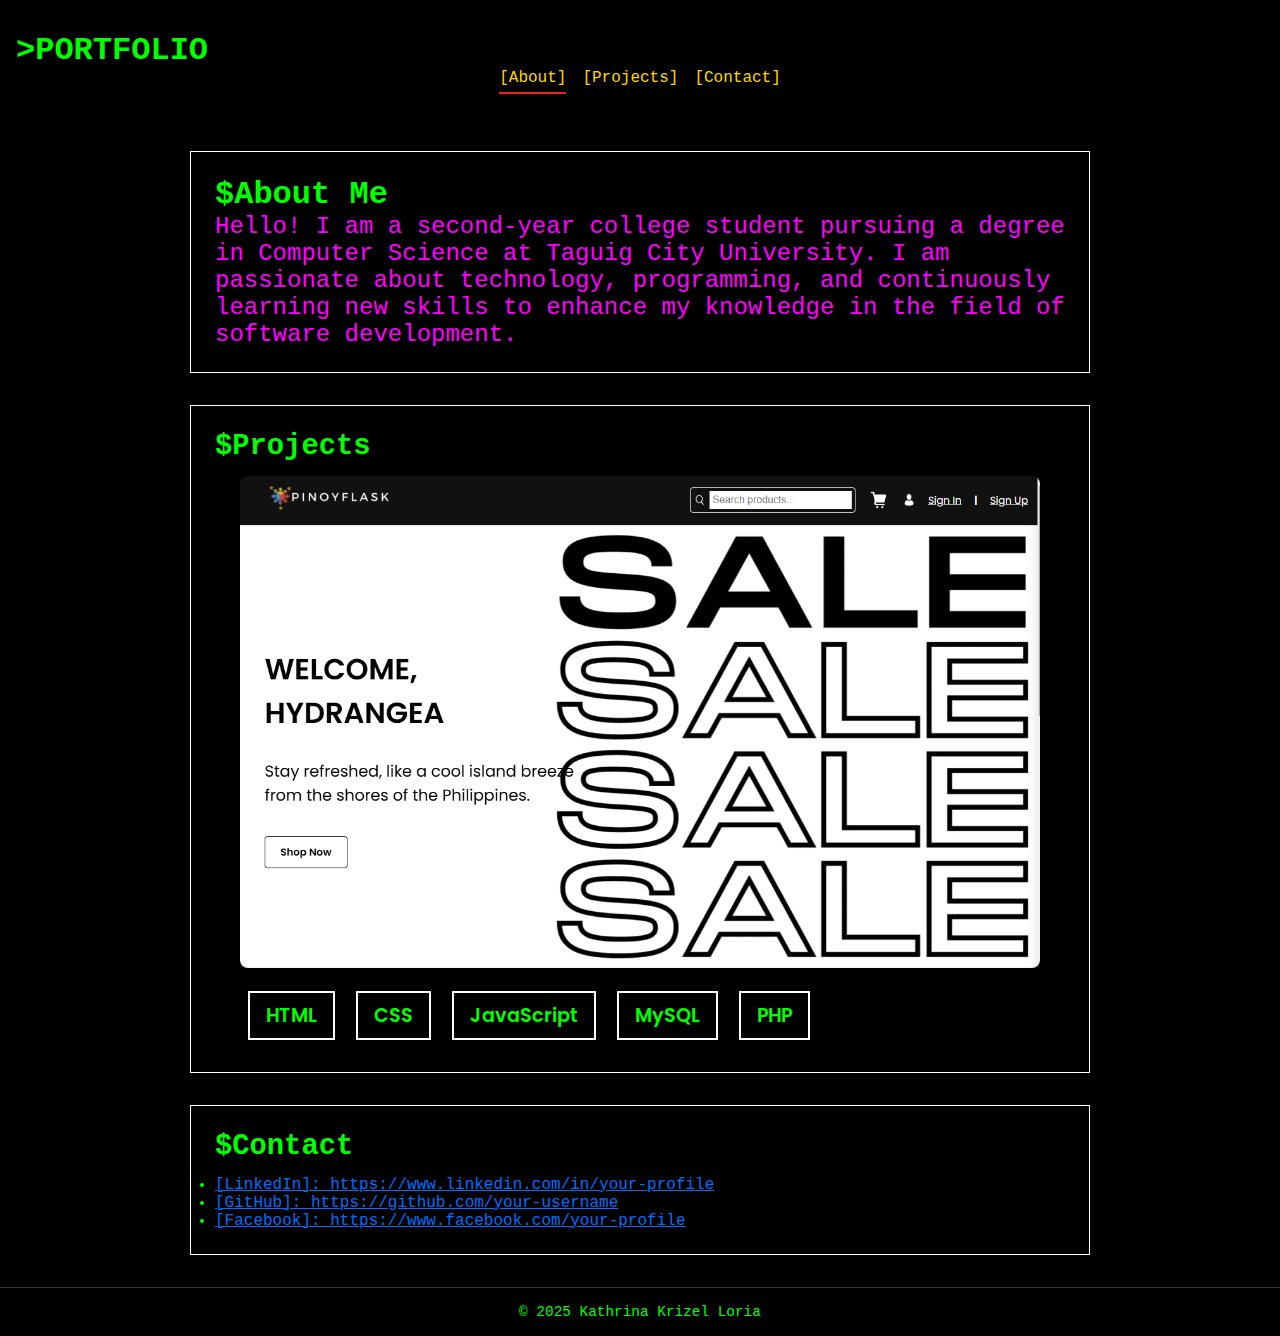
==== html/Profile.html @ de58a866 "Add files via upload" ====
<!DOCTYPE html>
<html lang="en">
<head>
    <meta charset="UTF-8">
    <meta name="viewport" content="width=device-width, initial-scale=1.0">
    <title>My Portfolio</title>
    <link rel="stylesheet" href="../css/styles.css">
    <link rel="preconnect" href="https://fonts.googleapis.com">
<link rel="preconnect" href="https://fonts.gstatic.com" crossorigin>
<link href="https://fonts.googleapis.com/css2?family=Poppins:wght@100;400&family=Press+Start+2P&display=swap" rel="stylesheet">
</head>
<body>
    <header>
        <h1>>PORTFOLIO</h1>
        <button class="hamburger" aria-label="Toggle menu">&#9776;</button>
        <nav class="nav-links">
            <ul>
                <li><a href="#about" class="active">[About]</a></li>
                <li><a href="#projects">[Projects]</a></li>
                <li><a href="#contact">[Contact]</a></li>
            </ul>
        </nav>
    </header>
    
    <main>
        <section id="about">
            <h1>$About Me</h1>
            <p style="font-size: 1.5em; color: #FF00FF;">Hello! I am a second-year college student pursuing a degree in Computer Science at Taguig City University. I am passionate about technology, programming, and continuously learning new skills to enhance my knowledge in the field of software development.</p>
        </section>
        <section id="projects">
            <h2>$Projects</h2>
            <h3></h3>
            <div class="slider">
                <!-- Slide 1 -->
                <div class="slide">
                    <img src="../images/slide-1.png" alt="Project View 1">
                    <p class="technologies">
                        <span class="tech">HTML</span>
                        <span class="tech">CSS</span>
                        <span class="tech">JavaScript</span>
                        <span class="tech">MySQL</span>
                        <span class="tech">PHP</span>
                    </p>
                </div>
                <!-- Slide 2 -->
                <div class="slide">
                    <img src="../images/slide-2.png" alt="Project View 2">
                    <p class="technologies">
                        <span class="tech">HTML</span>
                        <span class="tech">CSS</span>
                        <span class="tech">JavaScript</span>
                        <span class="tech">MySQL</span>
                        <span class="tech">PHP</span>
                    </p>
                </div>
                <!-- Slide 3 -->
                <div class="slide">
                    <img src="../images/slide-3.png" alt="Project View 3">
                    <p class="technologies">
                        <span class="tech">HTML</span>
                        <span class="tech">CSS</span>
                        <span class="tech">JavaScript</span>
                        <span class="tech">MySQL</span>
                        <span class="tech">PHP</span>
                    </p>
                </div>
            </div>
        </section>
        <section id="contact">
            <h2>$Contact</h2>
            <ul> 
                <li><a href="https://www.linkedin.com/in/your-profile" target="_blank" style="color: #006eff;">[LinkedIn]: https://www.linkedin.com/in/your-profile</a></li>
                <li><a href="https://github.com/your-username" target="_blank" style="color: #006eff;">[GitHub]: https://github.com/your-username</a></li>
                <li><a href="https://www.facebook.com/your-profile" target="_blank" style="color: #006eff;">[Facebook]: https://www.facebook.com/your-profile</a></li>
            </ul>
        </section>
    </main>
    <footer>
        <p>&copy; 2025 Kathrina Krizel Loria</p>
    </footer>
    <script src="../js/script.js"></script>
</body>
</html>
---- css/styles.css ----
/* Reset and base styles */
* {
    margin: 0;
    padding: 0;
    box-sizing: border-box;
}

body {

    margin: 0;
    padding: 0;
    background-color: #ffffff;
    color: rgb(0, 0, 0);
    font-family: "Courier New", monospace;
    background-color: #000000; /* Dark background for CLI feel */
    color: #00FF00; /* Neon green text */
}

/* Header */
header {
    padding: 2rem 1rem;
    text-align: left;
    

}

header h1 {
    font-size: 2rem;
    color: #00FF00;
}
 


/* Navigation */
nav {
    display: flex;
    align-items: right;
    gap: 20px;
}

nav ul {
    list-style: none;
    display: flex;
    gap: 1.5rem;
    padding: 0;
    margin: 0;
}

nav a {
    color: #FFD700; /* Neon green */
    text-decoration: none;
    font-weight: 500;
    transition: color 0.3s ease;
}
nav a.active { 
    border-bottom: 2px solid #ee2020; /* Add an underline with a specific color */
    padding-bottom: 5px; /* Adjust the space between the text and the underline */
}
nav a:hover {
    color: #ffffff; /* White on hover */
    border-bottom: 1px solid #ffffff; /* Underline effect */
}
/* Main content */
main {
    max-width: 900px;
    margin: 2rem auto;
}

/* Section cards */
section {
    margin-bottom: 2rem;
    padding: 1.5rem;
    background-color: #000000; /* Dark section backgrounds */
    border: 1px solid #ffffff;
    
}

/* Section headers */
section h2 {
    color: #00FF00; /* Green headers for CLI feel */
    font-size: 1.8rem;
    margin-bottom: 0.8rem;
}
/* SLIDING EFFECT */
.slider {
    position: relative;
    width: 100%;
    max-width: 800px;
    margin: auto;
    overflow: hidden; /* Hide the overflowing images */
}

.slide {
    display: none; /* Initially hide all slides */
    width: 100%;
    opacity: 0; /* Start with no opacity */
    transition: opacity 1s ease-in-out; /* Smooth fade transition */
}

.slide img {
    width: 100%;
    height: auto;
    border-radius: 8px;
}

/* Active slide */
.slide.active {
    display: block;
    opacity: 1; /* Full opacity when active */
}
.technologies {
    font-size: 1.2em;
    color: #00FF00;
    margin-top: 10px;
    font-family: 'Poppins', sans-serif;
    font-weight: 400;
    text-transform: uppercase;
}

/* Style each technology with borders */
.tech {
    display: inline-block;
    margin: 0.5rem;
    padding: 0.5rem 1rem;
    background-color: #000000;
    border: 2px solid #ffffff;
    font-weight: 600;
    text-transform: capitalize;
    transition: background-color 0.3s ease, border-color 0.3s ease;
}

.tech:hover {
    background-color: #333;
    color: #fff;
    border-color: #fff;
}
/* END OF SLIDING EFFECT */
/* Footer */
footer {
    text-align: center;
    padding: 1rem 0;
    background-color: #000000;
    color: #00FF00;
    font-size: 0.9rem;
    border-top: 1px solid #333;
    margin-top: 2rem;
}

/* Hamburger button - hidden on desktop */
.hamburger {
    display: none;
    font-size: 2rem;
    background: none;
    border: none;
    color: #ffffff;
    cursor: pointer;
    position: absolute;
    top: 2rem;
    right: 1.5rem;
}

/* Navigation links */
.nav-links ul {
    list-style: none;
    display: flex;
    justify-content: center;
    gap: 1rem;
    flex-wrap: wrap;
}

/* Hide menu in mobile by default */
.nav-links {
    display: block;
}

@media (max-width: 768px) {
    .hamburger {
        display: block;
    }

    .nav-links {
        display: none;
        text-align: center;
        padding-top: 1rem;
    }

    .nav-links ul {
        flex-direction: column;
        gap: 1rem;
    }

    .nav-links.active {
        display: block;
    }
}
/* Mobile responsiveness */
@media (max-width: 600px) {
    header h1 {
        font-size: 1.8rem;
    }

    nav ul {
        flex-direction: column;
        align-items: center;
    }

    section {
        padding: 1rem;
    }
}
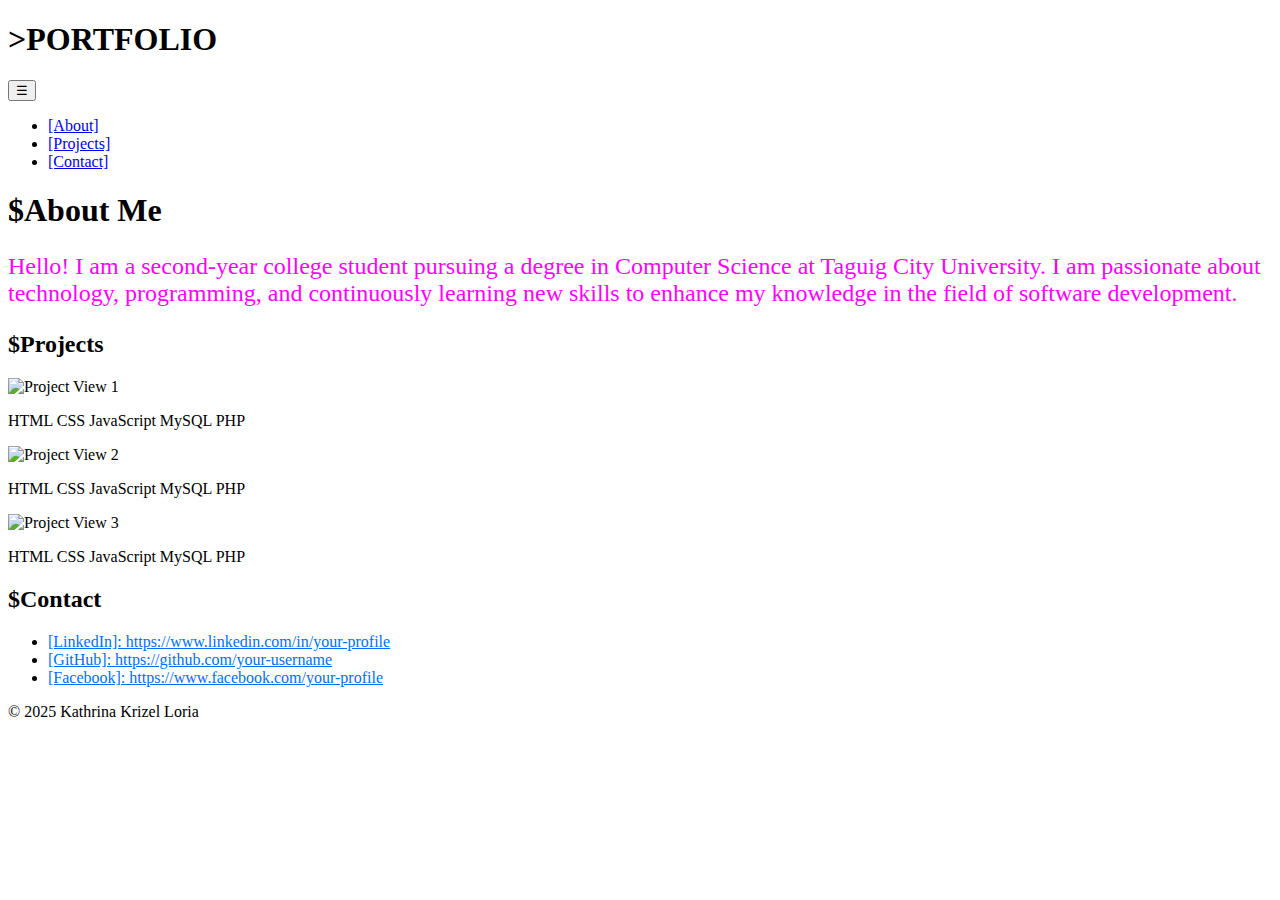
==== commit 957182c8: "Update Profile.html" ====
--- a/html/Profile.html
+++ b/html/Profile.html
@@ -4,7 +4,7 @@
     <meta charset="UTF-8">
     <meta name="viewport" content="width=device-width, initial-scale=1.0">
     <title>My Portfolio</title>
-    <link rel="stylesheet" href="../css/styles.css">
+    <link rel="stylesheet" href="css/styles.css">
     <link rel="preconnect" href="https://fonts.googleapis.com">
 <link rel="preconnect" href="https://fonts.gstatic.com" crossorigin>
 <link href="https://fonts.googleapis.com/css2?family=Poppins:wght@100;400&family=Press+Start+2P&display=swap" rel="stylesheet">
@@ -33,7 +33,7 @@
             <div class="slider">
                 <!-- Slide 1 -->
                 <div class="slide">
-                    <img src="../images/slide-1.png" alt="Project View 1">
+                    <img src="images/slide-1.png" alt="Project View 1">
                     <p class="technologies">
                         <span class="tech">HTML</span>
                         <span class="tech">CSS</span>
@@ -44,7 +44,7 @@
                 </div>
                 <!-- Slide 2 -->
                 <div class="slide">
-                    <img src="../images/slide-2.png" alt="Project View 2">
+                    <img src="images/slide-2.png" alt="Project View 2">
                     <p class="technologies">
                         <span class="tech">HTML</span>
                         <span class="tech">CSS</span>
@@ -55,7 +55,7 @@
                 </div>
                 <!-- Slide 3 -->
                 <div class="slide">
-                    <img src="../images/slide-3.png" alt="Project View 3">
+                    <img src="images/slide-3.png" alt="Project View 3">
                     <p class="technologies">
                         <span class="tech">HTML</span>
                         <span class="tech">CSS</span>
@@ -80,4 +80,4 @@
     </footer>
     <script src="../js/script.js"></script>
 </body>
-</html>+</html>
